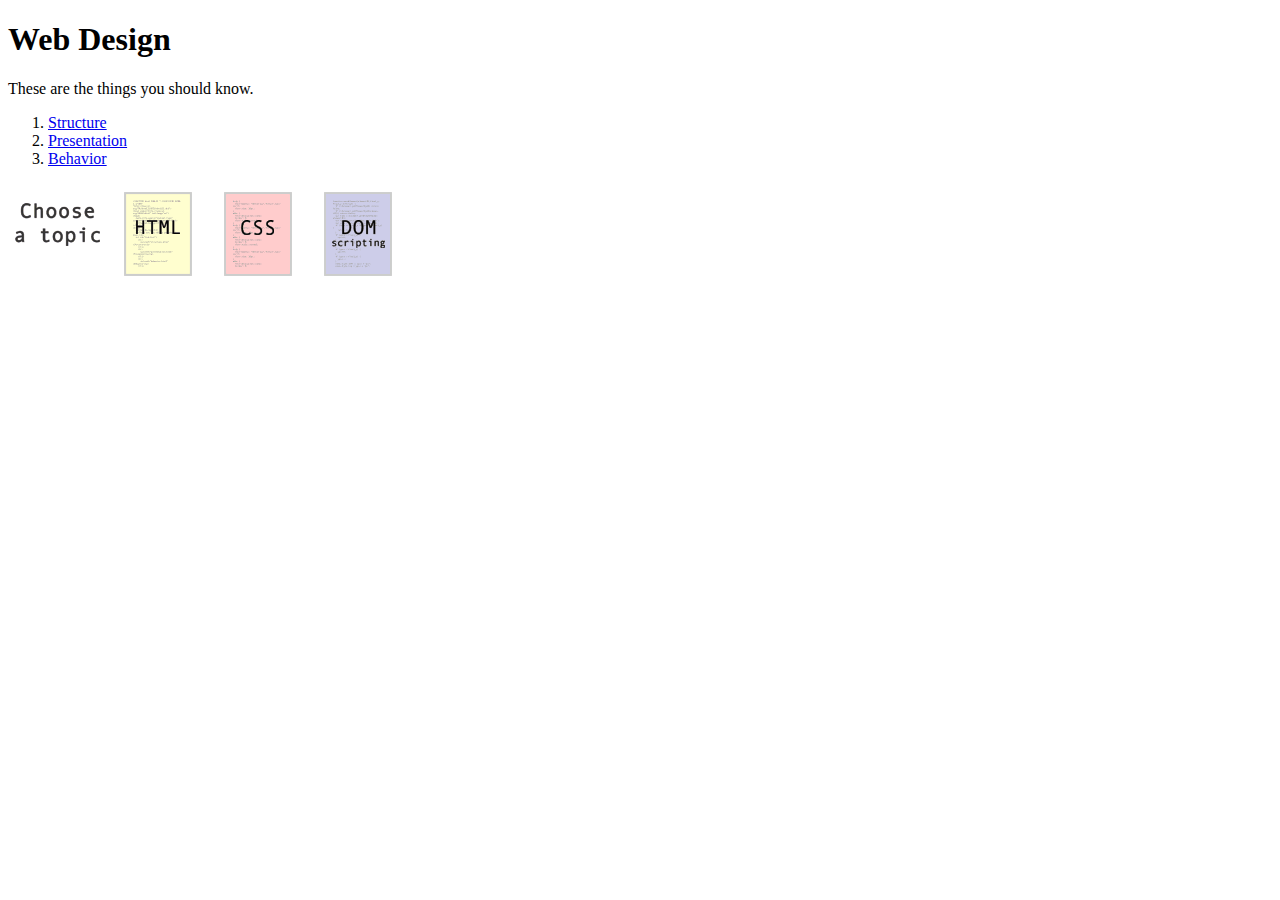
==== JavaScript-DOM/10/10.2/list.html @ 175720b0 "no message" ====
<!DOCTYPE html>
<html>
  <head>
    <meta charset="utf-8">
    <title>Web Design</title>
  </head>
  <body>
    <h1>Web Design</h1>
    <p>These are the things you should know.</p>
    <ol id="linklist">
      <li><a href="structure.html">Structure</a></li>
      <li><a href="presentation.html">Presentation</a></li>
      <li><a href="behavior.html">Behavior</a></li>
    </ol>
    <div id="slideshow">
      <img src="topics.gif" alt="building blocks of web design" id="preview" />
    </div>
  </body>
</html>
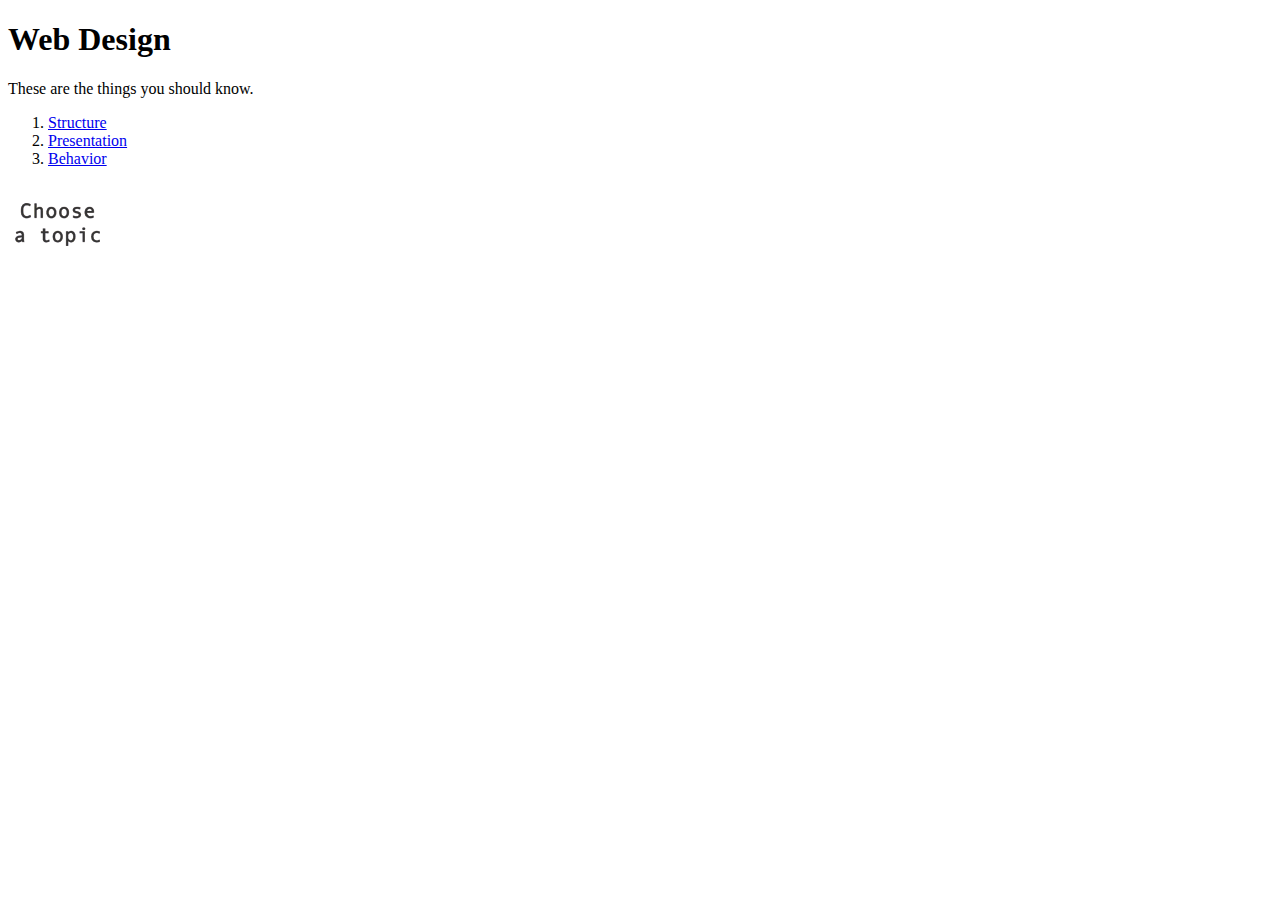
==== commit a96c673e: "no message" ====
--- a/JavaScript-DOM/10/10.2/list.html
+++ b/JavaScript-DOM/10/10.2/list.html
@@ -3,6 +3,10 @@
   <head>
     <meta charset="utf-8">
     <title>Web Design</title>
+    <link rel="stylesheet" href="styles/layout.css" media="screen" title="no title">
+    <script type="text/javascript" src="scripts/addLoadEvent.js"></script>
+    <script type="text/javascript" src="scripts/moveElement.js"></script>
+    <script type="text/javascript" src="scripts/prepareSlideshow.js"></script>
   </head>
   <body>
     <h1>Web Design</h1>
--- a/JavaScript-DOM/10/10.2/styles/layout.css
+++ b/JavaScript-DOM/10/10.2/styles/layout.css
@@ -0,0 +1,6 @@
+#slideshow {
+  width: 100px;
+  height: 100px;
+  position: relative;
+  overflow: hidden;
+}
